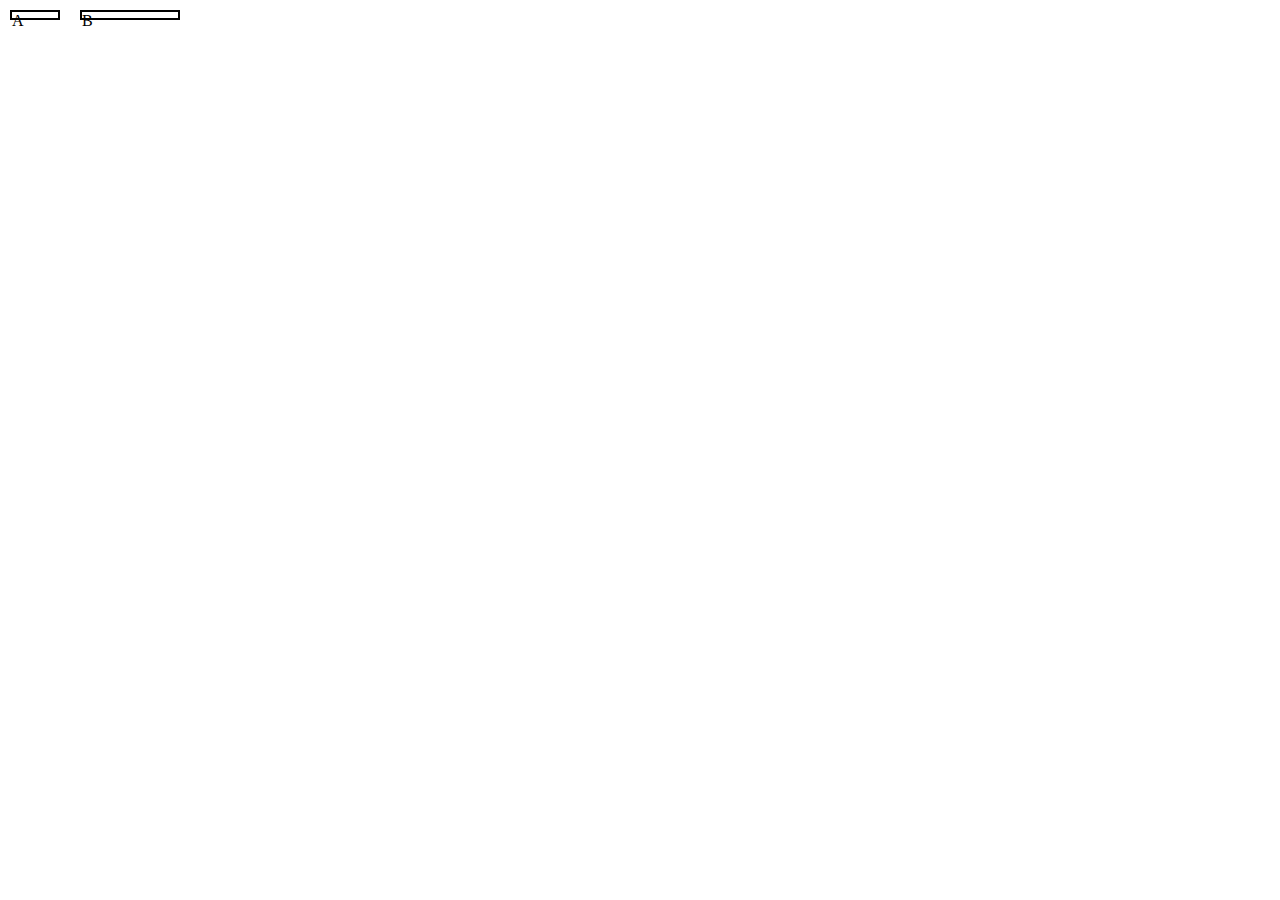
==== index2.html @ e3af055a "commit week2" ====
<!DOCTYPE html>
<html lang="en">

<head>
    <meta charset="UTF-8">
    <meta http-equiv="X-UA-Compatible" content="IE=edge">
    <meta name="viewport" content="width=device-width, initial-scale=1.0">
    <link rel="stylesheet" href="style2.css">
    <title>Flexbox Demo</title>
</head>

<body>
    <div id="block">
        <div id="A">A</div>
        <div id="B">B</div>
    </div>

</body>

</html>
---- style2.css ----
* {
    margin: 0;
    padding: 0;
    box-sizing: border-box;
}

html,
body {
    width: 100vw;
    height: 100vh;


}

#block {
    display: flex;
}

#A,
#B {
    width: 50px;
    height: 10px;
    border: 2px solid #000;
    margin: 10px;
}

#B {
    width: 100px;
}
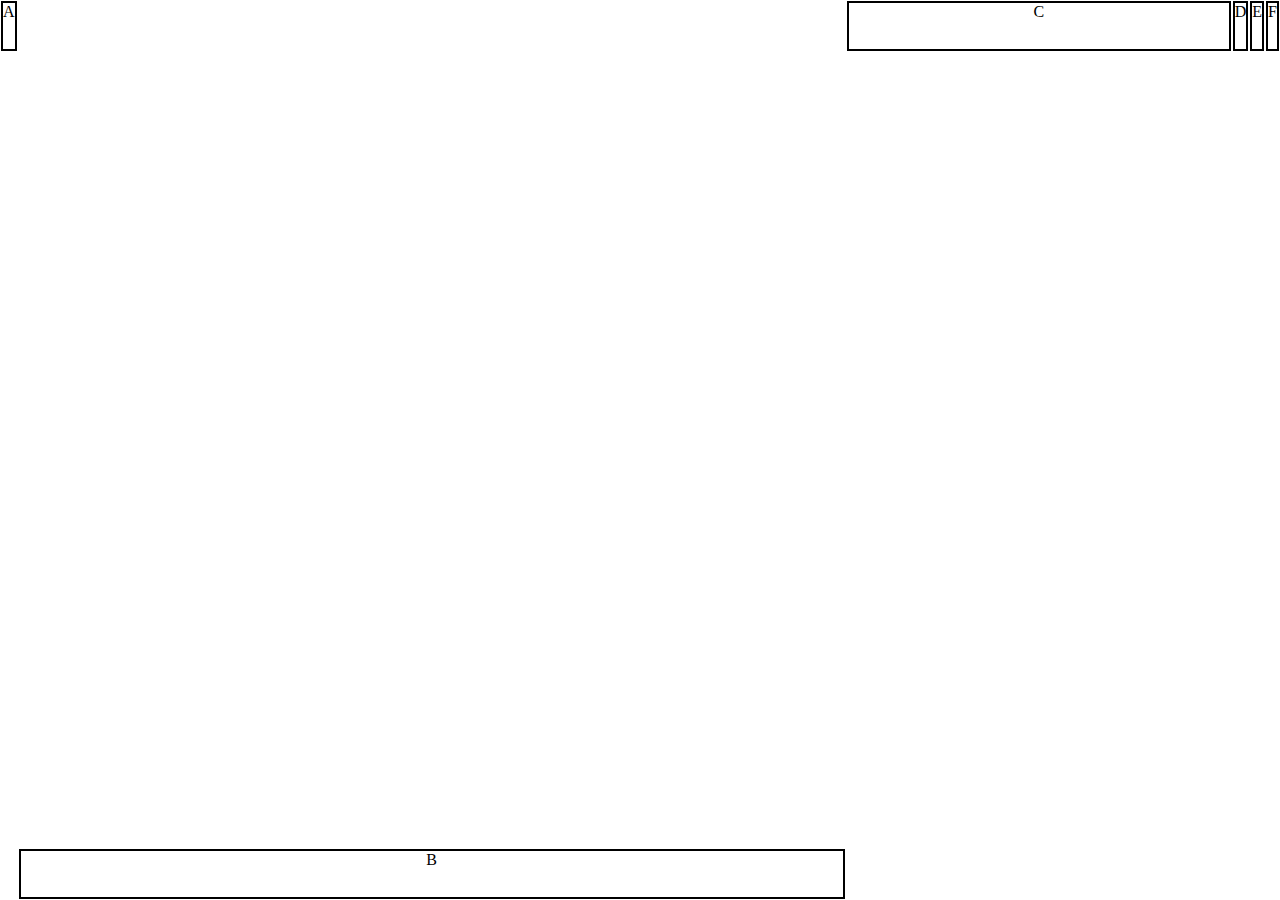
==== commit 77583a3c: "commit week5 and week4" ====
--- a/index2.html
+++ b/index2.html
@@ -10,9 +10,24 @@
 </head>
 
 <body>
-    <div id="block">
-        <div id="A">A</div>
-        <div id="B">B</div>
+
+    <div id="block"> 
+        <!-- <div class="A">A</div>
+        <div class="B">B</div>
+        <div class="A">C</div>
+        <div class="B">D</div>
+        <div class="A">E</div>
+        <div class="B">F</div> -->
+        
+        <div class="A">A</div>
+        <div class="B">B</div>
+        <div class="C">C</div>
+        <div class="A">D</div>
+        <div class="A">E</div>
+        <div class="A">F</div>
+
+     
+
     </div>
 
 </body>
--- a/style2.css
+++ b/style2.css
@@ -1,29 +1,96 @@
+/* Clear default margin and padding to avoid confusion */
 * {
     margin: 0;
     padding: 0;
     box-sizing: border-box;
 }
 
+/* Reset to avoid using default width height 300px */
 html,
 body {
     width: 100vw;
     height: 100vh;
+}
 
+/* 
+Container of flexbox
+1. Every flexbox should have one
+2. All changes of flexbox depends on it
+ */
+#block {
+    height: 100%;
+
+    display: flex;
+    /* 1. Arranges everything in flex-driection: row by default
+       2. Back to normal <div></div> column direction without it 
+    */
+    flex-direction: row;
+    flex-wrap: wrap;
+
+    /* Without flex-wrap, every item within flexbox container will try to squash to be on one line*/
+
+    justify-content: flex-end;
+    justify-content: flex-start;
+    justify-content: center;
+
+    /* align-content: center; */
+
+    /* align-items: center; */
 
 }
 
-#block {
-    display: flex;
+/* 
+.A,
+.B {
+    
+    border: 2px solid #000;
+    margin: 1px;
+    text-align: center;
+
+    width: 100%;
+} */
+
+/* .B {
+    width: 100px;
+} */
+
+
+
+
+.A,
+.B,
+.C {
+    /* width: 50%;  */
+    /* set max limits for flex-grow flex-shrink */
+
+    border: 2px solid #000;
+    margin: 1px;
+    text-align: center;
+
+    /* flex-grow: 1; */
+    /* flex-shrink: 1; */
+
+    height: 50px;
+
 }
 
-#A,
-#B {
-    width: 50px;
-    height: 10px;
-    border: 2px solid #000;
-    margin: 10px;
+
+.B {
+    width: 80%;
+    flex-grow: 2;
 }
 
-#B {
-    width: 100px;
+.C {
+    width: 30%;
+    flex-shrink: 3;
+}
+
+
+
+.B {
+    width: 200px;
+}
+
+.B {
+    align-self: end;
 }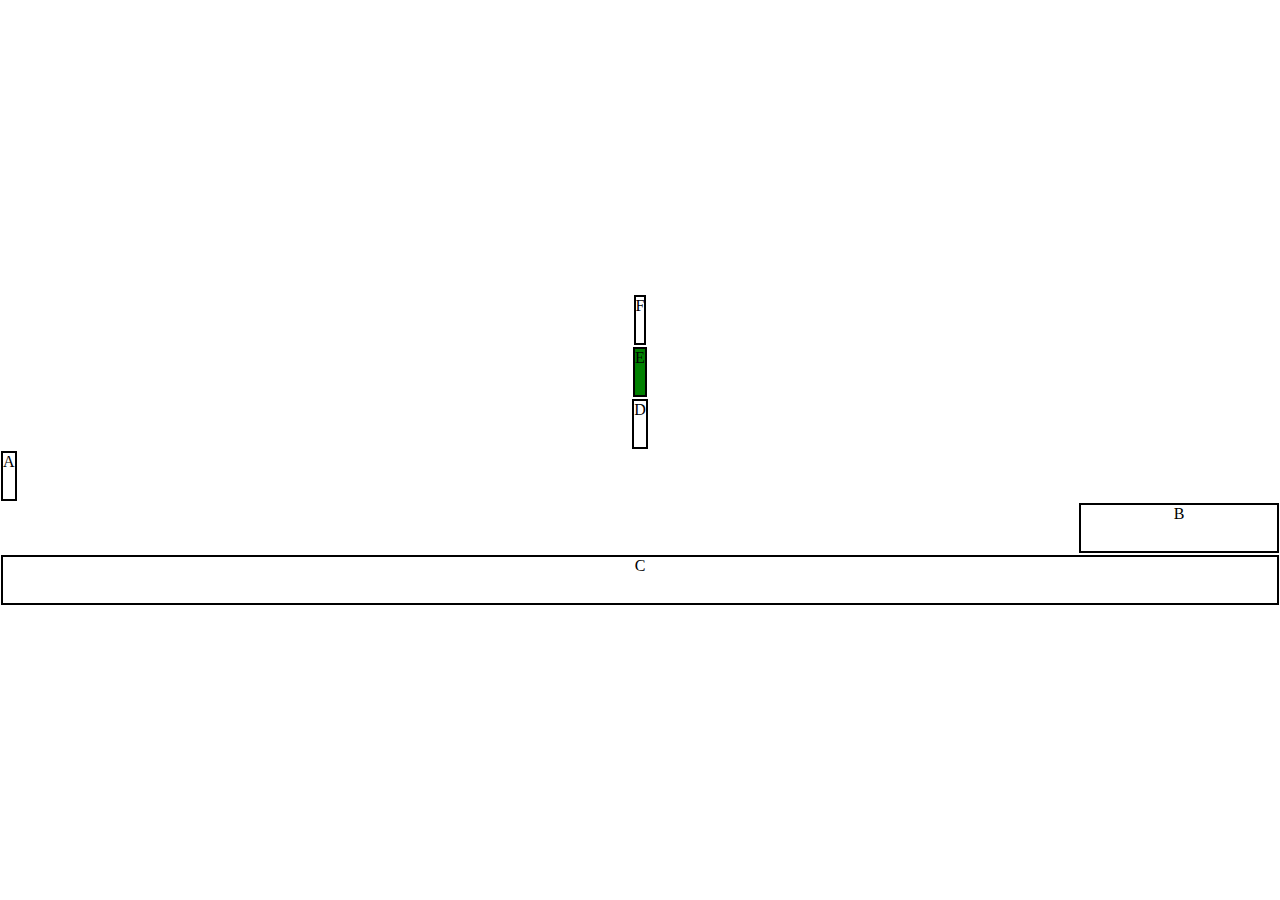
==== commit 93e9d81e: "commit week3" ====
--- a/index2.html
+++ b/index2.html
@@ -22,9 +22,9 @@
         <div class="A">A</div>
         <div class="B">B</div>
         <div class="C">C</div>
-        <div class="A">D</div>
-        <div class="A">E</div>
-        <div class="A">F</div>
+        <div class="D">D</div>
+        <div class="E">E</div>
+        <div class="F">F</div>
 
      
 
--- a/style2.css
+++ b/style2.css
@@ -24,7 +24,7 @@
     /* 1. Arranges everything in flex-driection: row by default
        2. Back to normal <div></div> column direction without it 
     */
-    flex-direction: row;
+    flex-direction: column;
     flex-wrap: wrap;
 
     /* Without flex-wrap, every item within flexbox container will try to squash to be on one line*/
@@ -35,7 +35,7 @@
 
     /* align-content: center; */
 
-    /* align-items: center; */
+    align-items: center;
 
 }
 
@@ -59,23 +59,24 @@
 
 .A,
 .B,
-.C {
+.C,
+.D,
+.E,
+.F {
     /* width: 50%;  */
     /* set max limits for flex-grow flex-shrink */
-
-    border: 2px solid #000;
-    margin: 1px;
-    text-align: center;
 
     /* flex-grow: 1; */
     /* flex-shrink: 1; */
 
     height: 50px;
-
+    border: 2px solid #000;
+    margin: 1px;
+    text-align: center;
 }
 
 
-.B {
+/* .B {
     width: 80%;
     flex-grow: 2;
 }
@@ -83,14 +84,32 @@
 .C {
     width: 30%;
     flex-shrink: 3;
-}
+} */
 
 
 
-.B {
-    width: 200px;
+.A {
+    align-self: flex-start;
+    order: 1;
 }
 
 .B {
-    align-self: end;
+    width: 200px;
+    align-self: flex-end;
+    order: 1;
+    /* all elements have order 0 by default. Arranged by the order the html order in default */
+}
+
+.C {
+    align-self: stretch;
+    order: 3;
+}
+
+.E {
+    order: -1;
+    background-color: green;
+}
+
+.F {
+    order: -2;
 }